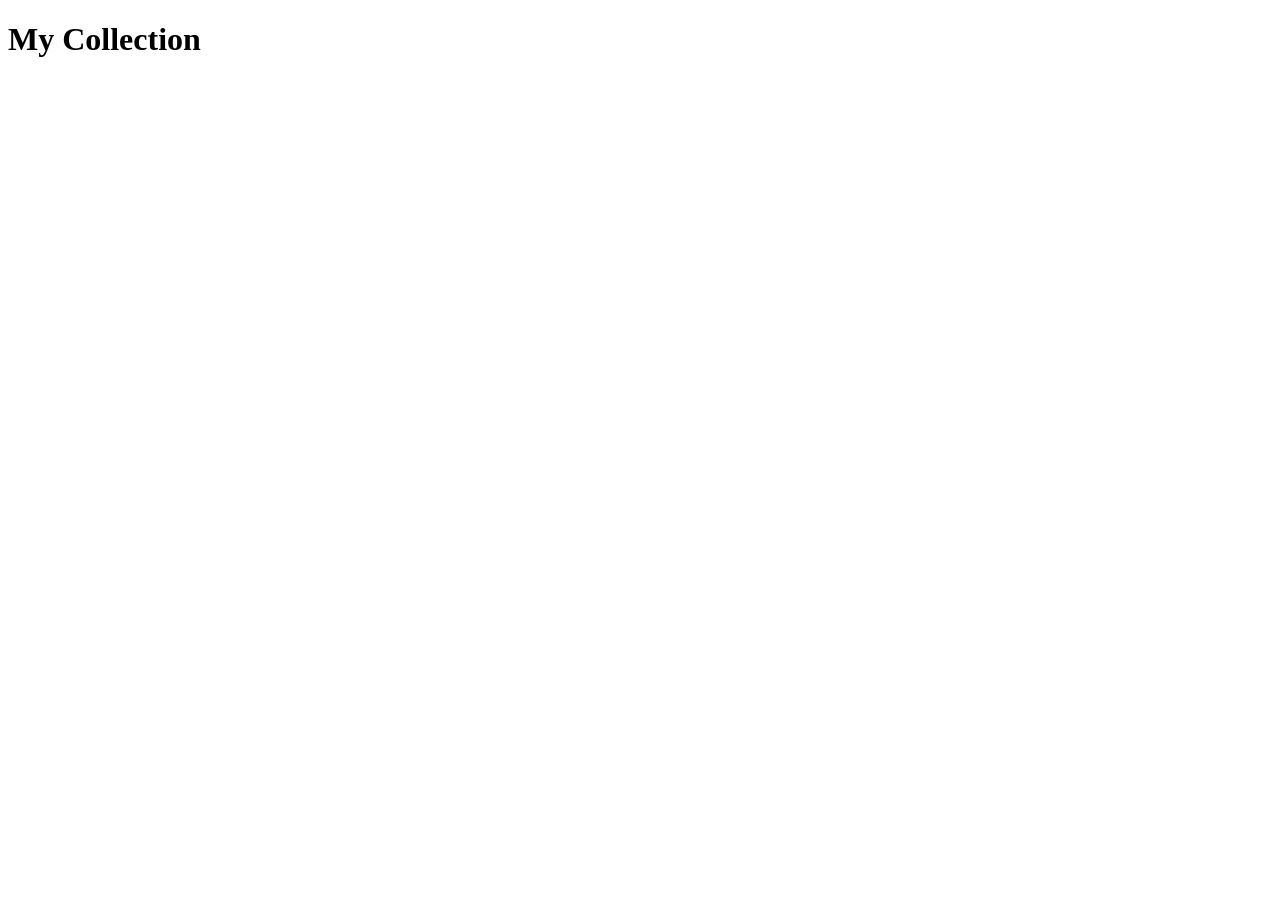
==== index.html @ da1fc8c3 "Create index.html" ====
<!DOCTYPE html>
<html lang="en">
<head>
  <meta charset="UTF-8">
  <meta name="viewport" content="width=device-width, initial-scale=1.0">

  <title>My AniList Style Site</title>

  <link rel="stylesheet" href="style.css">
</head>

<body>

  <!-- TOP HEADER -->
  <header class="topbar">
    <h1>My Collection</h1>
  </header>

  <!-- MAIN CONTENT -->
  <main class="container">

    <!-- GRID -->
    <section id="grid" class="grid"></section>

  </main>

  <script src="data/items.js"></script>
  <script src="app.js"></script>

</body>
</html>
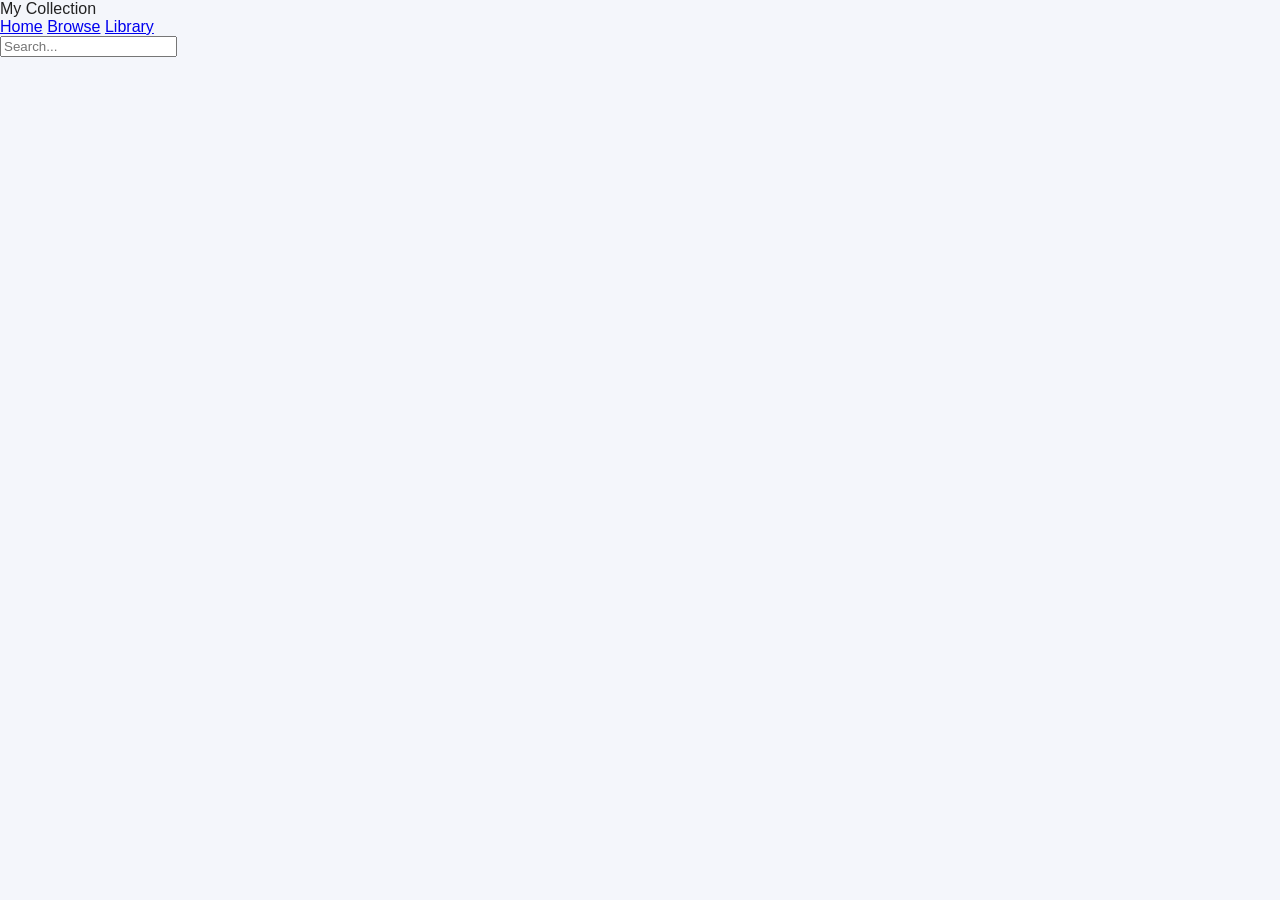
==== commit a39b5f3e: "Update index.html" ====
--- a/index.html
+++ b/index.html
@@ -12,9 +12,19 @@
 <body>
 
   <!-- TOP HEADER -->
-  <header class="topbar">
-    <h1>My Collection</h1>
-  </header>
+  <header class="navbar">
+  <div class="nav-left">My Collection</div>
+
+  <nav class="nav-center">
+    <a href="#">Home</a>
+    <a href="#">Browse</a>
+    <a href="#">Library</a>
+  </nav>
+
+  <div class="nav-right">
+    <input type="text" placeholder="Search...">
+  </div>
+</header>
 
   <!-- MAIN CONTENT -->
   <main class="container">
--- a/style.css
+++ b/style.css
@@ -0,0 +1,69 @@
+/* =========================
+   BASE
+   ========================= */
+
+body {
+  margin: 0;
+  font-family: Arial, sans-serif;
+  background: #f4f6fb;
+  color: #222;
+}
+
+/* top bar */
+.topbar {
+  padding: 20px;
+  text-align: center;
+  background: white;
+  border-bottom: 1px solid #eaeaea;
+  font-weight: bold;
+  font-size: 18px;
+}
+
+/* container */
+.container {
+  max-width: 1200px;
+  margin: 0 auto;
+  padding: 20px;
+}
+
+/* =========================
+   GRID (AniList-style core)
+   ========================= */
+
+.grid {
+  display: grid;
+  grid-template-columns: repeat(auto-fill, minmax(160px, 1fr));
+  gap: 16px;
+}
+
+/* =========================
+   CARD
+   ========================= */
+
+.card {
+  background: white;
+  border-radius: 12px;
+  overflow: hidden;
+  box-shadow: 0 4px 12px rgba(0,0,0,0.08);
+  transition: 0.2s ease;
+  cursor: pointer;
+}
+
+.card:hover {
+  transform: translateY(-5px);
+  box-shadow: 0 10px 20px rgba(0,0,0,0.12);
+}
+
+/* image */
+.card img {
+  width: 100%;
+  aspect-ratio: 1 / 1;
+  object-fit: cover;
+}
+
+/* title */
+.card .title {
+  padding: 8px;
+  font-size: 14px;
+  text-align: center;
+}
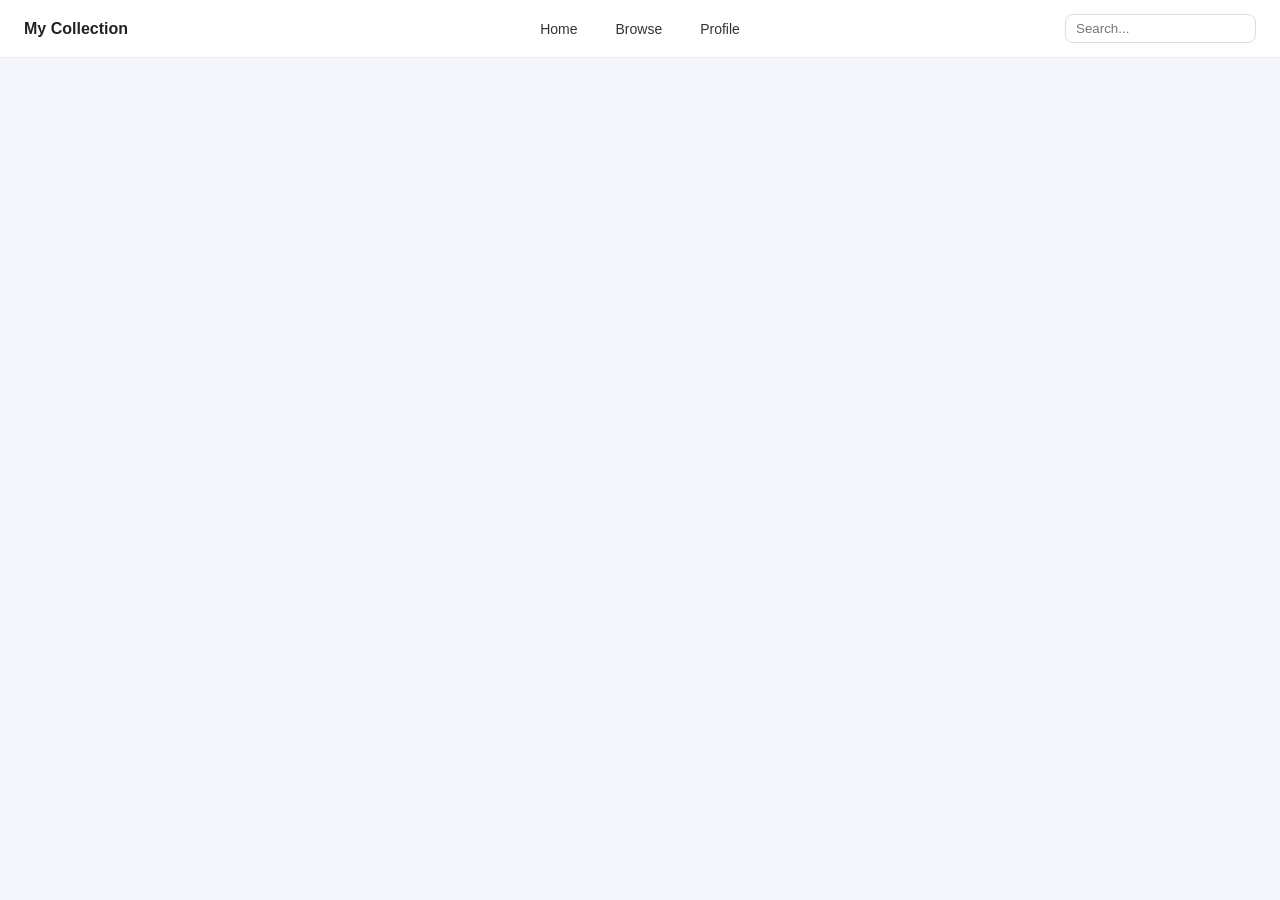
==== commit 816ede75: "Update index.html" ====
--- a/index.html
+++ b/index.html
@@ -16,10 +16,10 @@
   <div class="nav-left">My Collection</div>
 
   <nav class="nav-center">
-    <a href="#">Home</a>
-    <a href="#">Browse</a>
-    <a href="#">Library</a>
-  </nav>
+  <a href="#">Home</a>
+  <a href="#">Browse</a>
+  <a href="profile.html">Profile</a>
+</nav>
 
   <div class="nav-right">
     <input type="text" placeholder="Search...">
--- a/style.css
+++ b/style.css
@@ -9,16 +9,6 @@
   color: #222;
 }
 
-/* top bar */
-.topbar {
-  padding: 20px;
-  text-align: center;
-  background: white;
-  border-bottom: 1px solid #eaeaea;
-  font-weight: bold;
-  font-size: 18px;
-}
-
 /* container */
 .container {
   max-width: 1200px;
@@ -27,7 +17,7 @@
 }
 
 /* =========================
-   GRID (AniList-style core)
+   GRID (AniList-style)
    ========================= */
 
 .grid {
@@ -54,16 +44,107 @@
   box-shadow: 0 10px 20px rgba(0,0,0,0.12);
 }
 
-/* image */
 .card img {
   width: 100%;
   aspect-ratio: 1 / 1;
   object-fit: cover;
 }
 
-/* title */
 .card .title {
   padding: 8px;
   font-size: 14px;
   text-align: center;
 }
+
+/* =========================
+   NAVBAR (CLEAN ANILIST STYLE FIXED)
+   ========================= */
+
+.navbar {
+  position: sticky;
+  top: 0;
+  z-index: 1000;
+
+  display: flex;
+  align-items: center;
+
+  width: 100%;
+  padding: 14px 24px;
+
+  background: rgba(255, 255, 255, 0.92);
+  backdrop-filter: blur(12px);
+
+  border-bottom: 1px solid #eaeaea;
+  box-sizing: border-box;
+}
+
+/* LEFT */
+.nav-left {
+  flex: 1;
+  font-weight: 600;
+  font-size: 16px;
+}
+
+/* CENTER */
+.nav-center {
+  flex: 2;
+  display: flex;
+  justify-content: center;
+  align-items: center;
+  gap: 18px;
+}
+
+/* RIGHT */
+.nav-right {
+  flex: 1;
+  display: flex;
+  justify-content: flex-end;
+}
+
+/* LINKS */
+.nav-center a {
+  position: relative;
+
+  text-decoration: none;
+  color: #333;
+  font-size: 14px;
+
+  padding: 6px 10px;
+  border-radius: 6px;
+
+  transition: 0.2s ease;
+}
+
+.nav-center a:hover {
+  background: #f0f0f0;
+}
+
+/* underline animation */
+.nav-center a::after {
+  content: "";
+  position: absolute;
+  left: 50%;
+  bottom: 0;
+  width: 0%;
+  height: 2px;
+  background: #3db4f2;
+  transition: 0.2s ease;
+  transform: translateX(-50%);
+}
+
+.nav-center a:hover::after {
+  width: 70%;
+}
+
+/* SEARCH */
+.nav-right input {
+  padding: 6px 10px;
+  border-radius: 8px;
+
+  border: 1px solid #ddd;
+  outline: none;
+}
+
+.nav-right input:focus {
+  border-color: #999;
+}
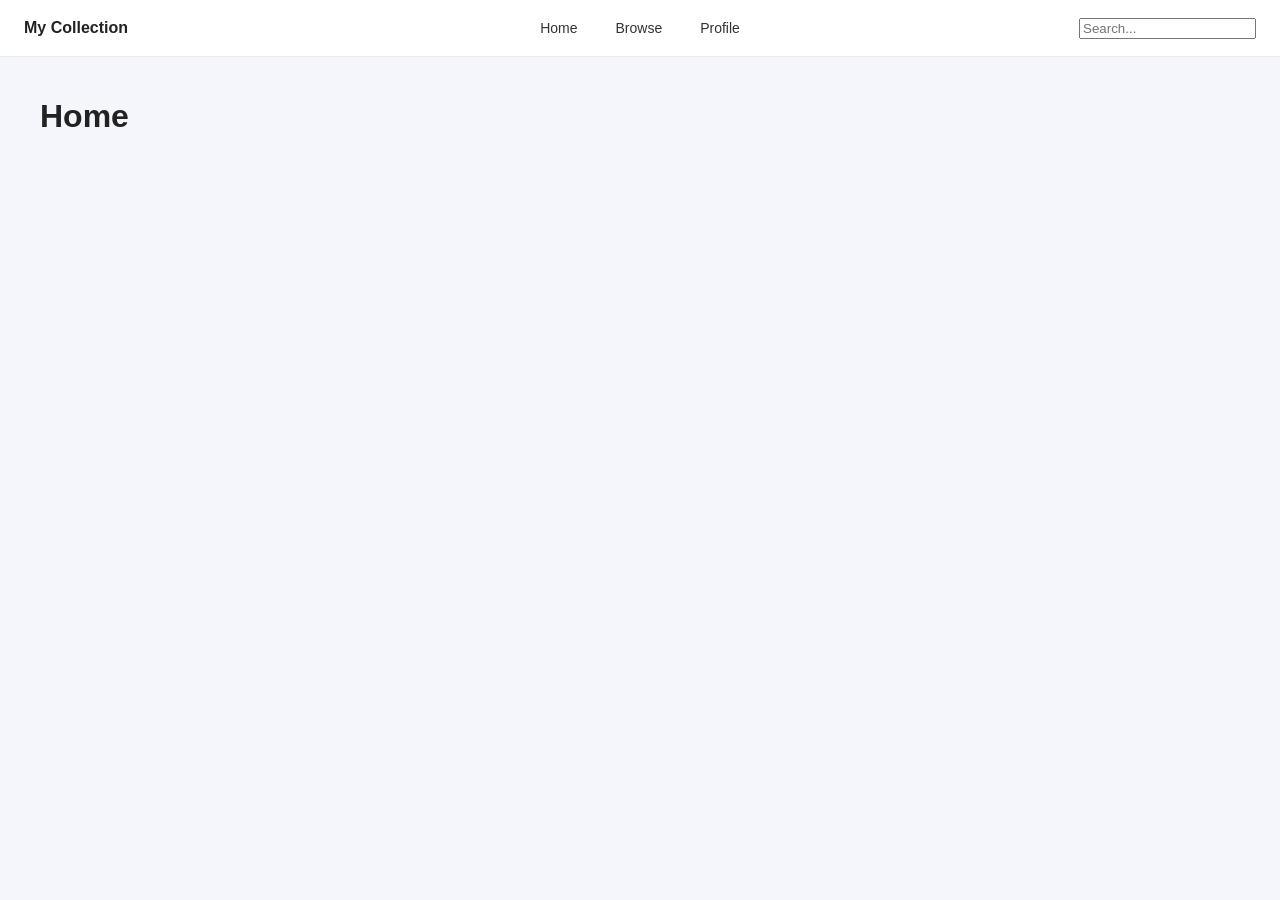
==== commit 5b13575e: "Update index.html" ====
--- a/index.html
+++ b/index.html
@@ -1,41 +1,29 @@
 <!DOCTYPE html>
-<html lang="en">
+<html>
 <head>
-  <meta charset="UTF-8">
-  <meta name="viewport" content="width=device-width, initial-scale=1.0">
-
-  <title>My AniList Style Site</title>
-
-  <link rel="stylesheet" href="style.css">
+  <link rel="stylesheet" href="assets/css/main.css">
+  <link rel="stylesheet" href="assets/css/home.css">
 </head>
 
 <body>
 
-  <!-- TOP HEADER -->
-  <header class="navbar">
+<header class="navbar">
   <div class="nav-left">My Collection</div>
 
   <nav class="nav-center">
-  <a href="#">Home</a>
-  <a href="#">Browse</a>
-  <a href="profile.html">Profile</a>
-</nav>
+    <a href="index.html">Home</a>
+    <a href="pages/browse.html">Browse</a>
+    <a href="pages/profile.html">Profile</a>
+  </nav>
 
   <div class="nav-right">
     <input type="text" placeholder="Search...">
   </div>
 </header>
 
-  <!-- MAIN CONTENT -->
-  <main class="container">
-
-    <!-- GRID -->
-    <section id="grid" class="grid"></section>
-
-  </main>
-
-  <script src="data/items.js"></script>
-  <script src="app.js"></script>
+<main class="container">
+  <h1>Home</h1>
+</main>
 
 </body>
 </html>
--- a/assets/css/main.css
+++ b/assets/css/main.css
@@ -0,0 +1,70 @@
+/* =========================
+   GLOBAL BASE
+   ========================= */
+
+body {
+  margin: 0;
+  font-family: Arial, sans-serif;
+  background: #f4f6fb;
+  color: #222;
+}
+
+/* container */
+.container {
+  max-width: 1200px;
+  margin: 0 auto;
+  padding: 20px;
+}
+
+/* =========================
+   NAVBAR (GLOBAL ANILIST STYLE)
+   ========================= */
+
+.navbar {
+  position: sticky;
+  top: 0;
+  z-index: 1000;
+
+  display: flex;
+  align-items: center;
+
+  width: 100%;
+  padding: 14px 24px;
+
+  background: rgba(255,255,255,0.92);
+  backdrop-filter: blur(12px);
+
+  border-bottom: 1px solid #eaeaea;
+  box-sizing: border-box;
+}
+
+.nav-left {
+  flex: 1;
+  font-weight: 600;
+}
+
+.nav-center {
+  flex: 2;
+  display: flex;
+  justify-content: center;
+  gap: 18px;
+}
+
+.nav-right {
+  flex: 1;
+  display: flex;
+  justify-content: flex-end;
+}
+
+.nav-center a {
+  text-decoration: none;
+  color: #333;
+  font-size: 14px;
+  padding: 6px 10px;
+  border-radius: 6px;
+  transition: 0.2s;
+}
+
+.nav-center a:hover {
+  background: #f0f0f0;
+}
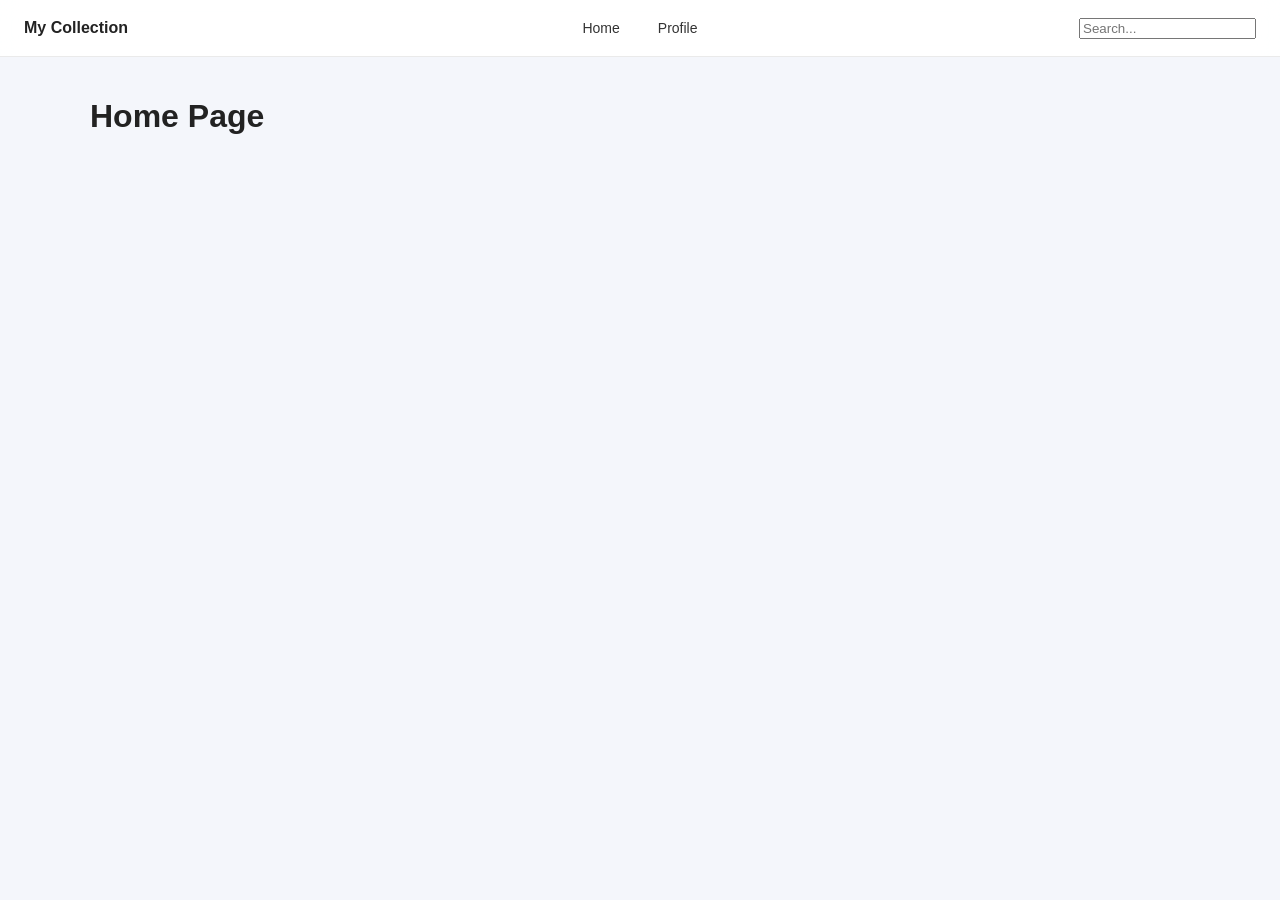
==== commit 7c516ef9: "Create index.html" ====
--- a/index.html
+++ b/index.html
@@ -12,7 +12,6 @@
 
   <nav class="nav-center">
     <a href="index.html">Home</a>
-    <a href="pages/browse.html">Browse</a>
     <a href="pages/profile.html">Profile</a>
   </nav>
 
@@ -22,7 +21,7 @@
 </header>
 
 <main class="container">
-  <h1>Home</h1>
+  <h1>Home Page</h1>
 </main>
 
 </body>
--- a/assets/css/main.css
+++ b/assets/css/main.css
@@ -1,5 +1,5 @@
 /* =========================
-   GLOBAL BASE
+   BASE
    ========================= */
 
 body {
@@ -9,15 +9,15 @@
   color: #222;
 }
 
-/* container */
+/* layout wrapper */
 .container {
-  max-width: 1200px;
+  max-width: 1100px;
   margin: 0 auto;
   padding: 20px;
 }
 
 /* =========================
-   NAVBAR (GLOBAL ANILIST STYLE)
+   NAVBAR (ANILIST STYLE)
    ========================= */
 
 .navbar {
@@ -38,11 +38,13 @@
   box-sizing: border-box;
 }
 
+/* left */
 .nav-left {
   flex: 1;
   font-weight: 600;
 }
 
+/* center */
 .nav-center {
   flex: 2;
   display: flex;
@@ -50,12 +52,14 @@
   gap: 18px;
 }
 
+/* right */
 .nav-right {
   flex: 1;
   display: flex;
   justify-content: flex-end;
 }
 
+/* links */
 .nav-center a {
   text-decoration: none;
   color: #333;
